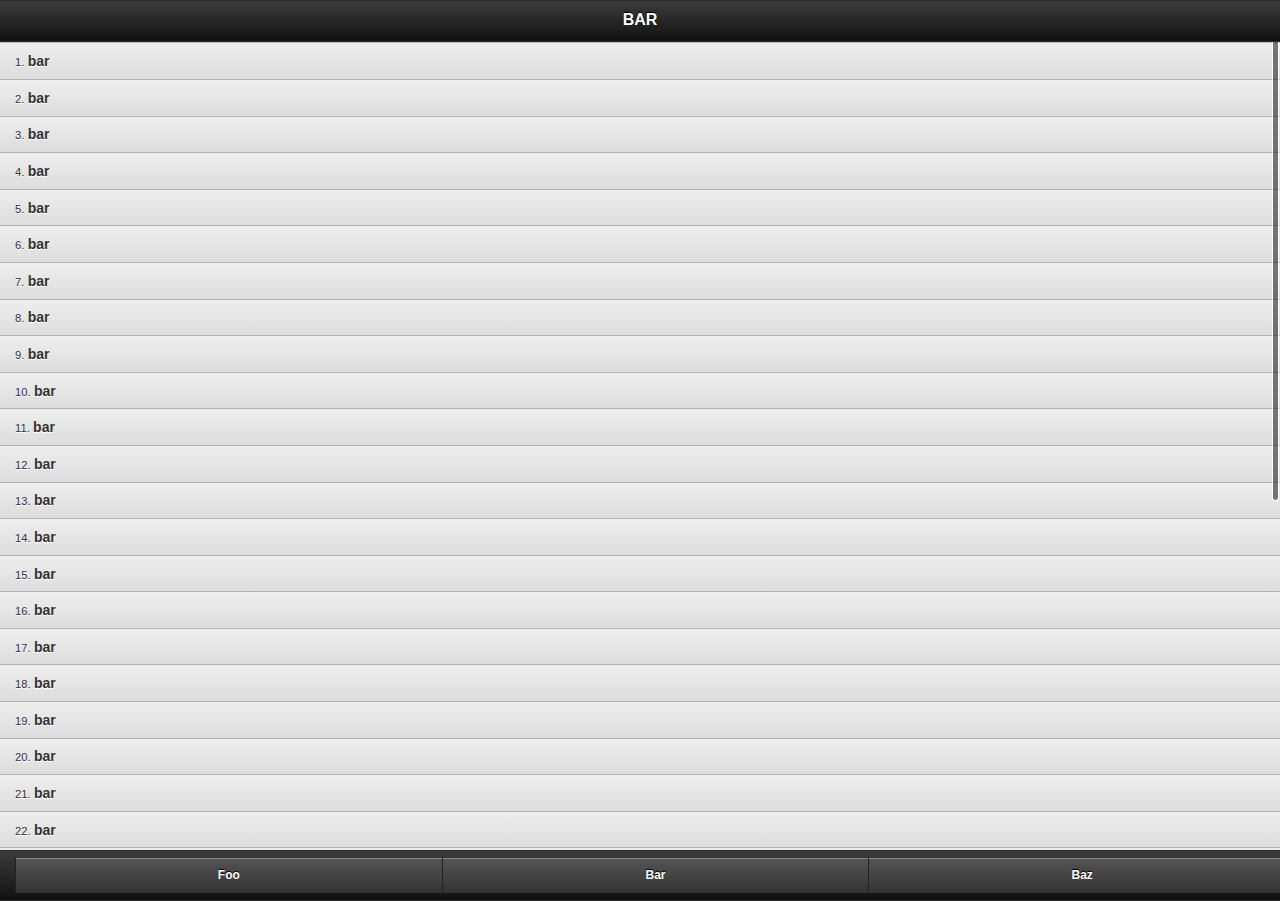
==== bar.html @ cc2a25d5 "iscroll jquery" ====
<!DOCTYPE html>
<html lang-"en">
  <head>
    <meta http-equiv="Content-Type" content="text/html; charset=utf-8">
    <meta name="viewport" content="width=device-width,initial-scale=1.0,user-scalable=no"/>
    <meta name="apple-mobile-web-app-capable" content="yes">
    <meta name="apple-mobile-web-app-status-bar-style" content="black">
    <title>jquery.mobile.iscrollview.js Demo</title>
    <link rel="stylesheet" href="jquery.mobile-1.0.1.min.css"/>
    <script src="jquery-1.6.4.min.js"></script>
    <script src="jquery.actual.min.js"></script>
    <script src="jquery.mobile-1.0.1.min.js"></script>
    <script src="iscroll-watusi.js"></script>
    <script src="../jquery.mobile.iscrollview.js"></script>
  </head>

  <body>
    <div data-role="page" data-dom-cache="true">

      <div data-role="header" data-position="inline">
        <h1>BAR</h1>
      </div>

      <div data-role="content" data-iscroll>      
        <ol data-role="listview">
          <li>bar</li>
          <li>bar</li>
          <li>bar</li>
          <li>bar</li>
          <li>bar</li>
          <li>bar</li>
          <li>bar</li>
          <li>bar</li>
          <li>bar</li>
          <li>bar</li>
          <li>bar</li>
          <li>bar</li>
          <li>bar</li>
          <li>bar</li>
          <li>bar</li>
          <li>bar</li>
          <li>bar</li>
          <li>bar</li>
          <li>bar</li>
          <li>bar</li>
          <li>bar</li>
          <li>bar</li>
          <li>bar</li>
          <li>bar</li>
          <li>bar</li>
          <li>bar</li>
          <li>bar</li>
          <li>bar</li>
          <li>bar</li>
          <li>bar</li>
          <li>bar</li>
          <li>bar</li>
          <li>bar</li>
          <li>bar</li>
          <li>bar</li>
          <li>bar</li>
          <li>bar</li>
          <li>bar</li>
          <li>bar</li>
          <li>bar</li>
          <li>bar</li>
          <li>bar</li>
          <li>bar</li>
          <li>bar</li>
        </ol>
      </div>

      <div data-role="footer" class="ui-bar" data-position="inline" id="my-persistent-footer">
        <div data-role="navbar" class="ui-navbar">
          <ul class="ui-grid-b">
            <li class="ui-block-a"><a href="index.html" data-prefetch data-transition="fade">Foo</a></li>
            <li class="ui-block-b"><a href="bar.html" data-prefetch data-transition="fade">Bar</a></li>
            <li class="ui-block-c"><a href="baz.html" data-prefetch data-transition="fade">Baz</a></li>
          </ul>
        </div>
      </div>

    </div>

  </body>
</html>
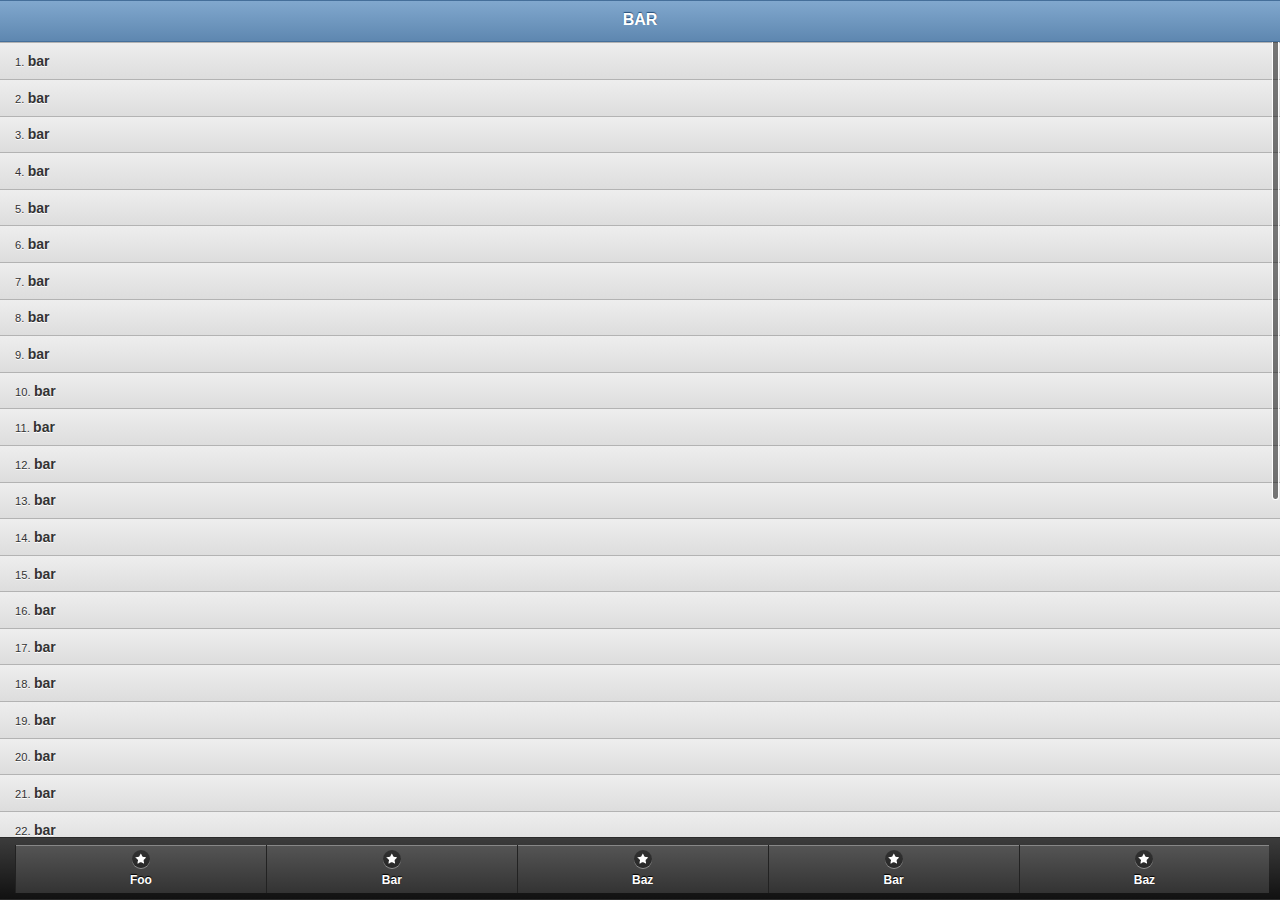
==== commit 9258f1d7: "more bottom buttons" ====
--- a/bar.html
+++ b/bar.html
@@ -4,24 +4,24 @@
     <meta http-equiv="Content-Type" content="text/html; charset=utf-8">
     <meta name="viewport" content="width=device-width,initial-scale=1.0,user-scalable=no"/>
     <meta name="apple-mobile-web-app-capable" content="yes">
-    <meta name="apple-mobile-web-app-status-bar-style" content="black">
     <title>jquery.mobile.iscrollview.js Demo</title>
-    <link rel="stylesheet" href="jquery.mobile-1.0.1.min.css"/>
-    <script src="jquery-1.6.4.min.js"></script>
-    <script src="jquery.actual.min.js"></script>
-    <script src="jquery.mobile-1.0.1.min.js"></script>
-    <script src="iscroll-watusi.js"></script>
-    <script src="../jquery.mobile.iscrollview.js"></script>
+    <link rel="stylesheet" href="css/jquery.mobile-1.0.1.min.css"/>
+    <link rel="stylesheet" href="css/app.css"/>
+    <script src="js/jquery-1.6.4.min.js"></script>
+    <script src="js/jquery.actual.min.js"></script>
+    <script src="js/jquery.mobile-1.0.1.min.js"></script>
+    <script src="js/iscroll-watusi.js"></script>
+    <script src="js/jquery.mobile.iscrollview.js"></script>
   </head>
 
   <body>
     <div data-role="page" data-dom-cache="true">
 
-      <div data-role="header" data-position="inline">
+      <div data-role="header" data-theme="b" data-position="inline">
         <h1>BAR</h1>
       </div>
 
-      <div data-role="content" data-iscroll>      
+      <div data-role="content" data-iscroll>
         <ol data-role="listview">
           <li>bar</li>
           <li>bar</li>
@@ -73,9 +73,11 @@
       <div data-role="footer" class="ui-bar" data-position="inline" id="my-persistent-footer">
         <div data-role="navbar" class="ui-navbar">
           <ul class="ui-grid-b">
-            <li class="ui-block-a"><a href="index.html" data-prefetch data-transition="fade">Foo</a></li>
-            <li class="ui-block-b"><a href="bar.html" data-prefetch data-transition="fade">Bar</a></li>
-            <li class="ui-block-c"><a href="baz.html" data-prefetch data-transition="fade">Baz</a></li>
+            <li><a href="index.html" data-icon="star" data-prefetch data-transition="slide">Foo</a></li>
+            <li><a href="bar.html" data-icon="star" data-prefetch data-transition="slide">Bar</a></li>
+            <li><a href="baz.html" data-icon="star" data-prefetch data-transition="slide">Baz</a></li>
+            <li><a href="bar.html" data-icon="star" data-prefetch data-transition="slide">Bar</a></li>
+            <li><a href="baz.html" data-icon="star" data-prefetch data-transition="slide">Baz</a></li>
           </ul>
         </div>
       </div>
--- a/css/app.css
+++ b/css/app.css
@@ -0,0 +1,3 @@
+div.ui-navbar {
+	margin-right:2%;
+}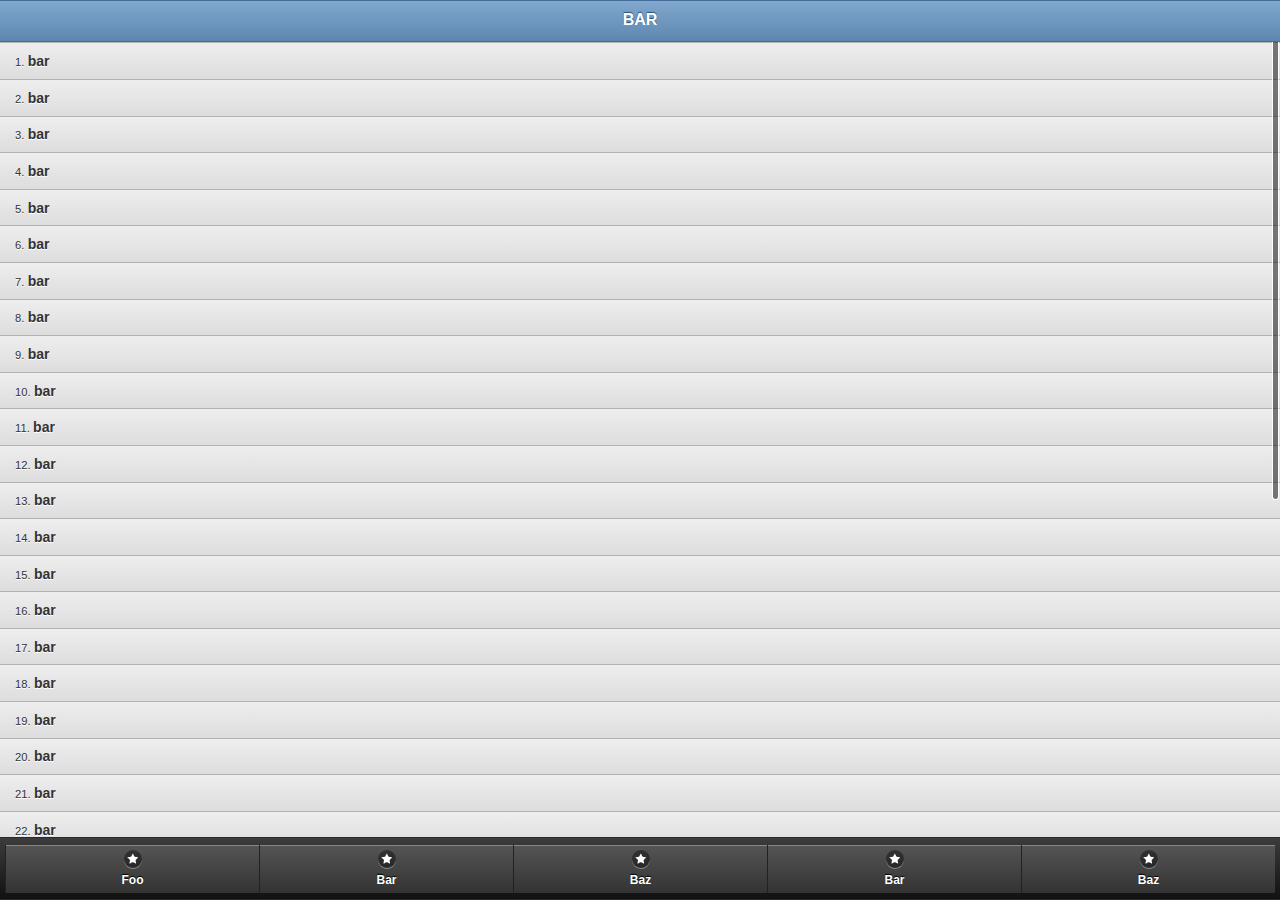
==== commit 0c5f1726: "inc employee demo" ====
--- a/bar.html
+++ b/bar.html
@@ -73,11 +73,11 @@
       <div data-role="footer" class="ui-bar" data-position="inline" id="my-persistent-footer">
         <div data-role="navbar" class="ui-navbar">
           <ul class="ui-grid-b">
-            <li><a href="index.html" data-icon="star" data-prefetch data-transition="slide">Foo</a></li>
-            <li><a href="bar.html" data-icon="star" data-prefetch data-transition="slide">Bar</a></li>
-            <li><a href="baz.html" data-icon="star" data-prefetch data-transition="slide">Baz</a></li>
-            <li><a href="bar.html" data-icon="star" data-prefetch data-transition="slide">Bar</a></li>
-            <li><a href="baz.html" data-icon="star" data-prefetch data-transition="slide">Baz</a></li>
+            <li><a href="index.html" data-icon="star" data-prefetch data-transition="none">Foo</a></li>
+            <li><a href="bar.html" data-icon="star" data-prefetch data-transition="none">Bar</a></li>
+            <li><a href="baz.html" data-icon="star" data-prefetch data-transition="none">Baz</a></li>
+            <li><a href="bar.html" data-icon="star" data-prefetch data-transition="none">Bar</a></li>
+            <li><a href="baz.html" data-icon="star" data-prefetch data-transition="none">Baz</a></li>
           </ul>
         </div>
       </div>
--- a/css/app.css
+++ b/css/app.css
@@ -1,3 +1,4 @@
 div.ui-navbar {
-	margin-right:2%;
+	margin-right:20px;
+	margin-left:-10px;
 }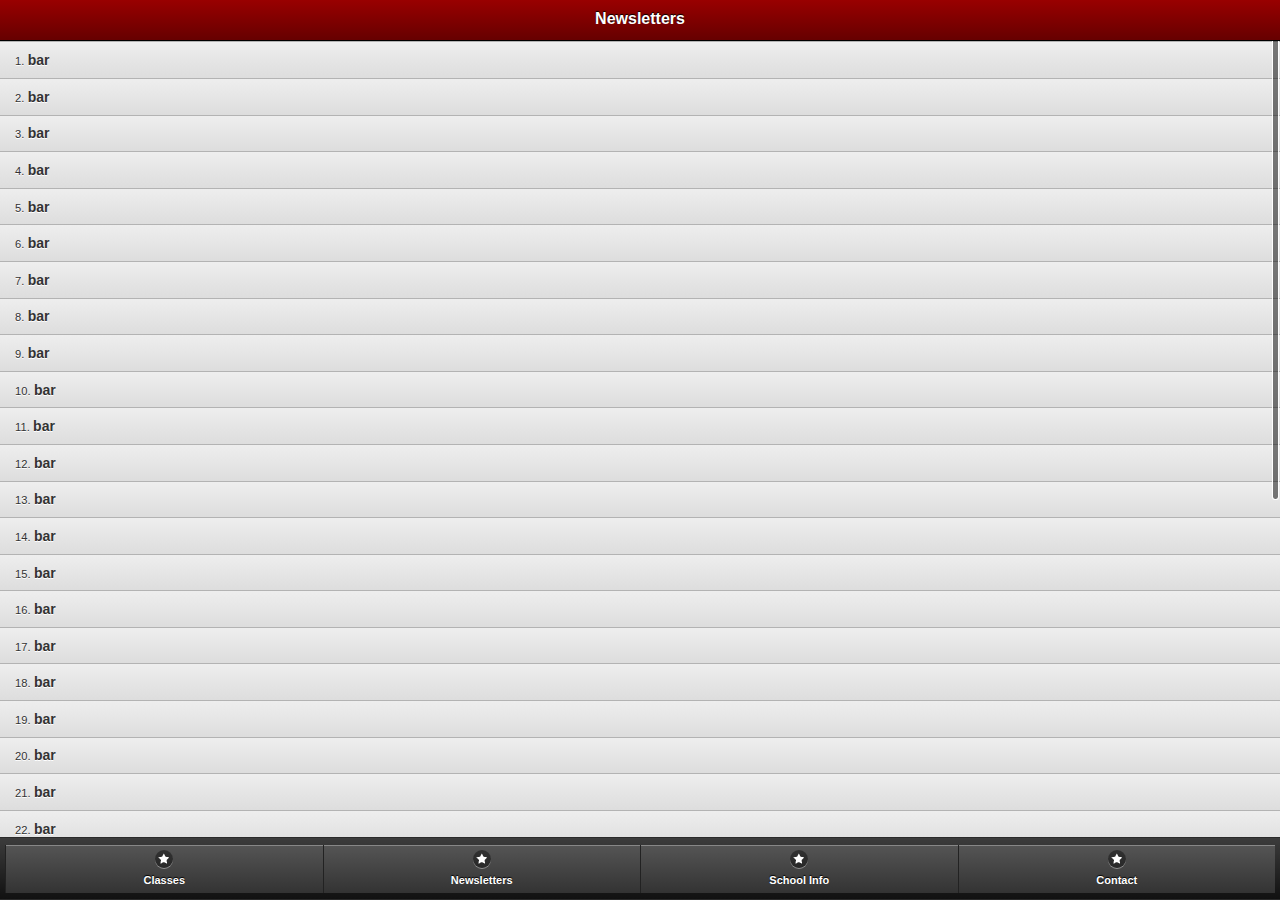
==== commit 9000f57b: "listview" ====
--- a/bar.html
+++ b/bar.html
@@ -18,7 +18,7 @@
     <div data-role="page" data-dom-cache="true">
 
       <div data-role="header" data-theme="b" data-position="inline">
-        <h1>BAR</h1>
+        <h1>Newsletters</h1>
       </div>
 
       <div data-role="content" data-iscroll>
@@ -73,11 +73,10 @@
       <div data-role="footer" class="ui-bar" data-position="inline" id="my-persistent-footer">
         <div data-role="navbar" class="ui-navbar">
           <ul class="ui-grid-b">
-            <li><a href="index.html" data-icon="star" data-prefetch data-transition="none">Foo</a></li>
-            <li><a href="bar.html" data-icon="star" data-prefetch data-transition="none">Bar</a></li>
-            <li><a href="baz.html" data-icon="star" data-prefetch data-transition="none">Baz</a></li>
-            <li><a href="bar.html" data-icon="star" data-prefetch data-transition="none">Bar</a></li>
-            <li><a href="baz.html" data-icon="star" data-prefetch data-transition="none">Baz</a></li>
+            <li><a href="index.html" data-icon="star" data-prefetch data-transition="none">Classes</a></li>
+            <li><a href="baz.html" data-icon="star" data-prefetch data-transition="none">Newsletters</a></li>
+            <li><a href="bar.html" data-icon="star" data-prefetch data-transition="none">School Info</a></li>
+            <li><a href="bar.html" data-icon="star" data-prefetch data-transition="none">Contact</a></li>
           </ul>
         </div>
       </div>
--- a/css/app.css
+++ b/css/app.css
@@ -1,4 +1,26 @@
 div.ui-navbar {
 	margin-right:20px;
 	margin-left:-10px;
+}
+
+.ui-bar-b hi{
+    background-color: #990000;
+}
+
+span.ui-btn-text {
+	font-size:11px;
+}
+
+.ui-bar-b {
+
+	background-image: -webkit-gradient(linear,left top,left bottom,from(#990000),to(#660000));
+	background-image: -webkit-linear-gradient(#990000,#660000);
+	background-image: -moz-linear-gradient(#990000,#660000);
+	background-image: -ms-linear-gradient(#990000,#660000);
+	background-image: -o-linear-gradient(#990000,#660000);
+	background-image: linear-gradient(#990000,#660000);
+	text-shadow:0 -1px 1px #000;
+	border:0;
+	border-bottom:1px solid #000;
+	
 }